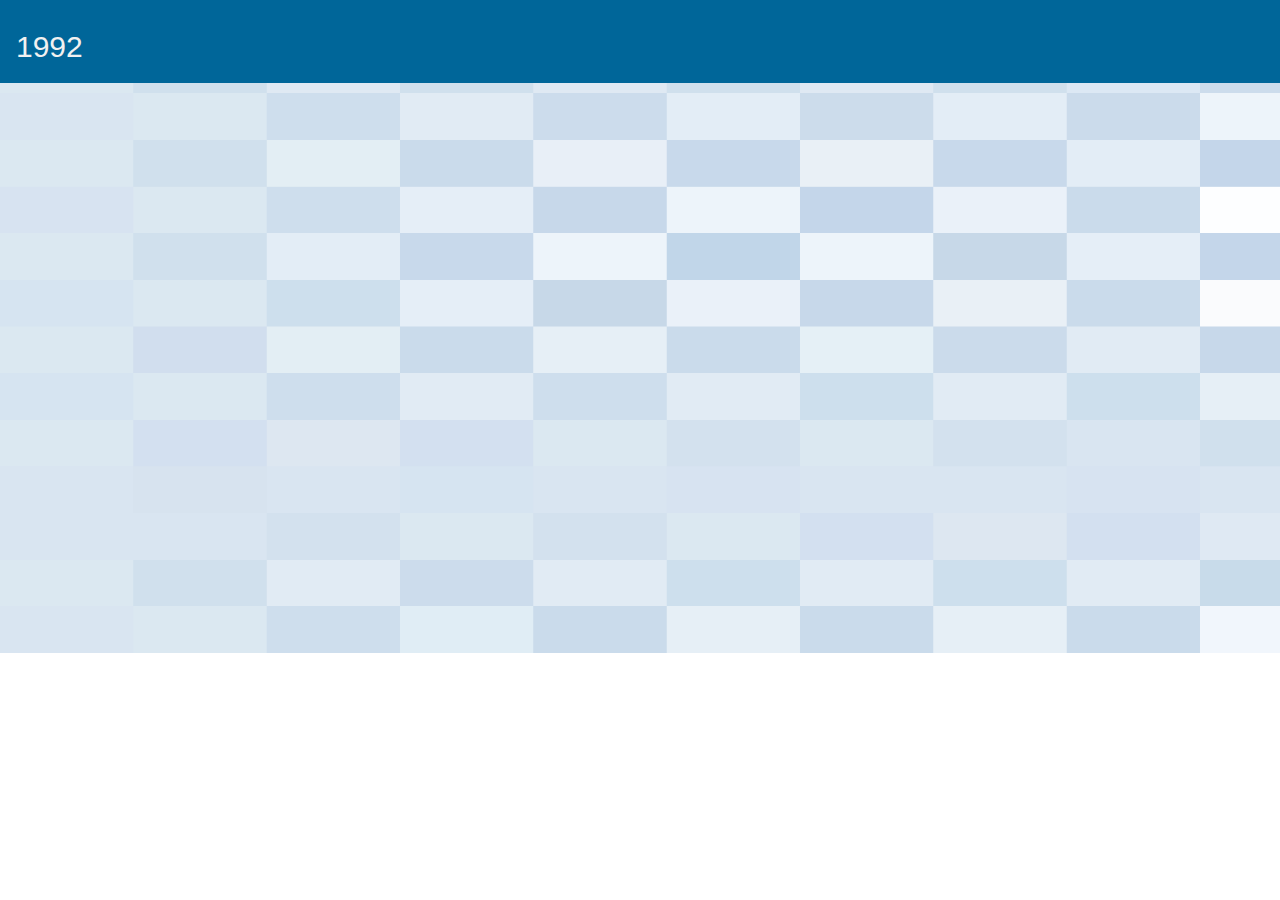
==== index.html @ b277f29b "Update index.html" ====
<!DOCTYPE html>
<head>
	<!-- Global site tag (gtag.js) - Google Analytics -->
<script async src="https://www.googletagmanager.com/gtag/js?id=UA-109027080-1"></script>
<script>
  window.dataLayer = window.dataLayer || [];
  function gtag(){dataLayer.push(arguments);}
  gtag('js', new Date());

  gtag('config', 'UA-109027080-1');
</script>
    <meta http-equiv="Content-Type" content="text/html; charset=utf-8" />
    <meta http-equiv="X-UA-Compatible" content="IE=edge">
    <meta name="viewport" content="width=device-width, initial-scale=1">
    <link href="https://fonts.googleapis.com/css?family=Open+Sans:300,400,600,700' rel='stylesheet' type='text/css">
    <link rel="stylesheet" type="text/css" href="css/bootstrap.min.css">
    <link rel="stylesheet" type="text/css" href="css/templatemo-style.css">
    <link rel="shortcut icon" type="image/x-icon" href="/images/favicon.png"> 
    <title>1992 Media</title>
</head>

<body>
    <div class="header" id="myHeader">
  <h2>1992</h2> 
    </div>
	
	<!-- div class="fixed-header">
        <div class="container">
            <div class="navbar-header">
              <a class="navbar-brand" href="#">1992</a></div>
          
	<nav class="main-menu">
                       <a href = "mailto:david@1992.media?subject = Hi!">
			Contact
			</a>
         </nav >
		
        </div >

    </div -->
    
    <div class="container">
		<div class="col-md-6 content-item col-lg-12">
			<script src="//lightwidget.com/widgets/lightwidget.js"></script><iframe src="//lightwidget.com/widgets/bde345de37a357e495240a0b68b08ccf.html" scrolling="no" allowtransparency="true" class="lightwidget-widget" style="width: 100%; border: 0; overflow: hidden;"></iframe>

<div class="text-center footer"> </div>

<script src="js/jquery.min.js"></script>
<script src="js/bootstrap.min.js"></script>
<script src="js/jquery.singlePageNav.min.js"></script>

<script>
// When the user scrolls the page, execute myFunction 
window.onscroll = function() {myFunction()};

// Get the header
var header = document.getElementById("myHeader");

// Get the offset position of the navbar
var sticky = header.offsetTop;

// Add the sticky class to the header when you reach its scroll position. Remove "sticky" when you leave the scroll position
function myFunction() {
  if (window.pageYOffset >= sticky) {
    header.classList.add("sticky");
  } else {
    header.classList.remove("sticky");
  }
}
			</script>
			
<!-- script>

// Check scroll position and add/remove background to navbar
function checkScrollPosition() {
    if($(window).scrollTop() > 50) {
      $(".fixed-header").addClass("scroll");
  } else {        
      $(".fixed-header").removeClass("scroll");
  }
}

$(document).ready(function () {   
    <!-- // Single page nav
     $('.fixed-header').singlePageNav({
        offset: 59,
        filter: ':not(.external)',
        updateHash: true        
    }); 

    checkScrollPosition();

    // nav bar
    $('.navbar-toggle').click(function(){
        $('.main-menu').toggleClass('show');
    });

    $('.main-menu a').click(function(){
        $('.main-menu').removeClass('show');
    });
});

$(window).on("scroll", function() {
    checkScrollPosition();    
});
</script -->
		
</body>
</html>
---- css/templatemo-style.css ----
/* Style the header */
.header {
  padding: 10px 16px;
  background: #006699;
  color: #f1f1f1;
}

/* Page content */
.content {
  padding: 16px;
}

/* The sticky class is added to the header with JS when it reaches its scroll position */
.sticky {
  position: fixed;
  top: 0;
  width: 100%
}

/* Add some top padding to the page content to prevent sudden quick movement (as the header gets a new position at the top of the page (position:fixed and top:0) */
.sticky + .content {
  padding-top: 102px;
}

a,
a:hover,
a:focus {
    text-decoration: none;
}
a:focus {
    outline: none;
}
body{
    margin:0;
    padding:0;
    background-image:url(../images/back.jpg);
    background-repeat:no-repeat;
    background-size:100% 100%;
    font-family: 'Open Sans', sans-serif;
    font-size: 16px;
    font-weight:300;
}
.row {
    margin-right: 0px;
    margin-left: 0px;
}
p {
    margin: 0 0 20px;
}
.tm-image {
    width: 100%;
    height: 100%;
}
.fixed-header{
    width:100%;
    float:left;
    /*background-color:#023D69;*/
    position:fixed;
    top:0;
    z-index:111;
    transition:all 0.4s;
    -webkit-transition:all 0.4s;
    padding: 35px 0px;
}
.navbar-toggle {
    position: absolute;
    top: 8px;
    right: 17px;
    margin: 0;
    z-index: 99999999;
    color: #fff;
    padding: 10px 10px;
    background-color: #006699;
    border: none;
    font-weight: bold;
    display:none;
}
.navbar-brand {
    color: #fff;
    font-weight:300;
    font-size: 38px;
}
.navbar-brand:hover,
.navbar-brand:focus {
	color: #174C74;
}
.fixed-header ul{
    padding:0;
    float:right;
    margin:0;
}
.fixed-header ul li{
    display:inline-block;
    padding: 15px 0px;
}
.fixed-header ul li a{
    text-decoration:none;
    color:#fff;
    font-size: 20px;
    font-weight: 300;
    padding: 10px 30px 0;    
}
.fixed-header ul li a:hover,
.fixed-header ul li .current{
    color: #93FAFF;
    border-top:2px solid #93FAFF;
}
.fixed-header {
    background: transparent;
}
.fixed-header.scroll {
    background: rgba(2, 61, 105, 0.80);
    padding: 0;
}
.fixed-header.scroll .navbar-brand {
    font-size: 30px;
}

#home {
    padding-top: 8.5em;
}
.content {
    padding-right: 0px;
    padding-left: 0px;
}
.content-item {
    padding-right: 0px;
    padding-left: 0px;
    min-height:570px !important;
}
.content-item p:last-child {
    margin-bottom: 0;
}
.background.content-item-1 {
    padding: 60px 65px;
}
.last {
    padding-right: 0px;
    padding-left: 0px;
    min-height:284px !important;    
}
.background {
    background-color: #fff;
    padding: 55px 45px;
}
.about-text-container {
    font-style: italic;
    display: -webkit-flex;
    display: -ms-flexbox;
    display: flex;
    -webkit-flex-direction: column;
        -ms-flex-direction: column;
            flex-direction: column;
    -webkit-justify-content: center;
        -ms-flex-pack: center;
            justify-content: center;
}
.about-text {
    margin-bottom: 0;
    line-height: 1.6;
}
.main-title {    
    font-weight: 300;
    font-size: 34px;
    line-height: 1.4;
    margin-top: 70px;
    margin-bottom: 70px;
}
.section-title {
    font-size: 1.5em;
    margin-top: 0;
    margin-bottom: 25px;
}
.dark-blue-text {
    color: #006699;
}
.light-blue-text {
    color: #2FACFF;
}
.dark-blue-bordered-btn:hover,
.dark-blue-bordered-btn:focus,
.dark-blue-btn {
    background: #006699;
    color: white;    
}
.dark-blue-btn:hover,
.dark-blue-btn:focus,
.dark-blue-bordered-btn {
    background: none;
    border: 1px solid #006699;
    color: #006699;
}
.section-text {
    line-height: 1.6;
    font-size: 1em;
    margin-bottom: 15px;
}
.background ul {
   margin-bottom:20px;
}
.background li {
    list-style: none;
    font-size: 16px;
    line-height: 27px;
}
.btn {
    border-radius:0px;
    padding: 10px 25px;
    margin-top: 20px;
    font-size: 20px;
    font-weight: 300;
    margin-right: 15px;
    transition:all 0.3s;
    -webkit-transition:all 0.3s;
}
.btn:last-child {
    margin-right: 0;
}
.btn-big {
    padding: 10px 40px;
    min-width: 176px;
}
.btn-contact {
    font-size: 17px;
    padding: 10px 35px;
    color: #807D7D;
    font-weight: 300;
    margin-top: 0;
    transition: all 0.3s ease;
}
.btn-contact:hover,
.btn-contact:focus {
    color: white;
    background-color: rgba(47,47,47,0.5);
}
.no-bg {
    background: none;
    border: 1px solid #aaa;
}
.yellow-btn {
    background:#ACA633;
    border:1px solid #ACA633;
    color:#fff;
}
.yellow-btn:hover,
.yellow-btn:focus {
    background: none;
    color: #ACA633;
}
.green-btn {
    background:#168887;
    border:1px solid #168887;
    color:#fff; 
}
.green-btn:hover,
.green-btn:focus {
    background: none;
    color: #168887;
}
.normal-btn {
    font-size: 16px;
    font-weight: 300;
    min-width: 145px;
}
.form-control {
    box-shadow: none;
    font-size: 16px;
    height: auto;
    padding: 8px 12px;
}
.form-group {
    margin-bottom: 18px;
}
.contact-form {
    overflow: hidden;
    margin-left: -15px;
    margin-right: -15px;
}
.content-item input, .content-item textarea {
    border-radius:0px;
}
.contact-field {
    padding-left: 0;
    padding-right: 0;
}
.footer {
    color:#fff;
    font-size: 14px;
    font-weight: 400;
    padding:48px 0;
}
.footer a {
	color: #FF6;
}
.margin-b-0 {
    margin-bottom: 0;
}
.flexbox {
    display: -webkit-flex;
    display: -ms-flexbox;
    display: flex;
    -webkit-flex-direction: column;
        -ms-flex-direction: column;
            flex-direction: column;
    -webkit-justify-content: center;
        -ms-flex-pack: center;
            justify-content: center;
}
.pad-l-3 {
    padding-left: 3px;
}
.margin-b-25 {
    margin-bottom: 25px;
}

@media screen and (max-width:1199px){
    .content-item {
        min-height: 470px !important;
    }
    .content-item img {
        min-height: 470px !important;
    }
    .background p {
        line-height: 22px;        
    }
    .background p,
    .background li {
        font-size: 13px;
    }
    .background h2 {
        margin-bottom: 15px !important;
    }
    p {
        margin: 0 0 10px;
    }
    .btn {
        margin-top: 15px;        
    }
    .background {
        background-color: #fff;        
    }
    .last {
        min-height: 235px !important;
    }
    textarea#message {
        height: 125px;
    }
}

@media screen and (max-width: 1199px) and (min-width: 992px) {
    .background {
        padding: 25px;
    }
    .background.content-item-1 {
        padding: 0 40px;
    }
    .btn {
        margin-top: 10px;
    }
    .btn-contact {
        margin-top: 0;
    }
    .form-control {
        font-size: 0.9em;
    }
}

@media screen and (max-width:991px){

    .content-item {
        min-height: inherit !important;
    }
    .content-item img {
        min-height: inherit !important;
    }
    .fixed-header ul li a {
        padding: 0px 15px;
    }
    .background p {
        line-height: 27px;
    }
    .background p,
    .background li {
        font-size: 16px;
    }
    .background h2 {
        margin-bottom: 20px;
    }
    p {
        margin: 0 0 20px;
    }
    .btn {
        margin-top: 20px;        
    }
    .last {
        min-height: 284px !important;
    }
    textarea#message {
        height: inherit;
    }
}

@media screen and (max-width:767px){
    .last {
        min-height: inherit !important;
    }
    .fixed-header.scroll .navbar-brand {
        padding: 12px 15px 0;
    }
    .navbar-toggle {
       display:block;
       top: 15px;
       background-color: white;       
    }
    .fixed-header.scroll .navbar-toggle {
        top: 8px;
    }
    .navbar-toggle .icon-bar {
        background-color: #006699;
    }
    
    .fixed-header ul li a:hover, 
    .fixed-header ul li .current {
        border-top: none;
    }
    .fixed-header {
        padding: 5px 0;
    }
    .fixed-header ul li a {
        font-size: 1em;
    }
    .main-menu ul {
        width: 100%;
        background-color: #023D69;
    }
    .main-menu {
        max-height: 0;
        transition: max-height 0.3s;
        overflow: hidden;
    }
    /* http://css3.bradshawenterprises.com/animating_height/ */
    .main-menu.show {
        max-height: 250px;
        overflow: auto;
    }
    .main-menu ul li {
        display: block;
        padding: 10px 0px;
        width: 100%;
        float:left;
    }
    .main-menu ul li a {
        padding: 0px 0px;
        width: 100%;
        float: left;
    }
    #home {
        padding-top: 62px;
    }
    .pad-l-3 {
        padding-left: 15px;
    }
}

@media screen and (max-width:500px) {
    .btn {
        margin-top: 10px;
    }
}

@media screen and (max-width: 480px) {
    .background.content-item-1 {
        padding: 40px 45px;
    }
}

@media screen and (max-width: 420px) {
    .background {
        padding: 40px 35px;
    }
    .background.content-item-1 {
        padding: 20px 25px;
    }
}

/* 
http://www.templatemo.com/tm-477-puzzle 
*/
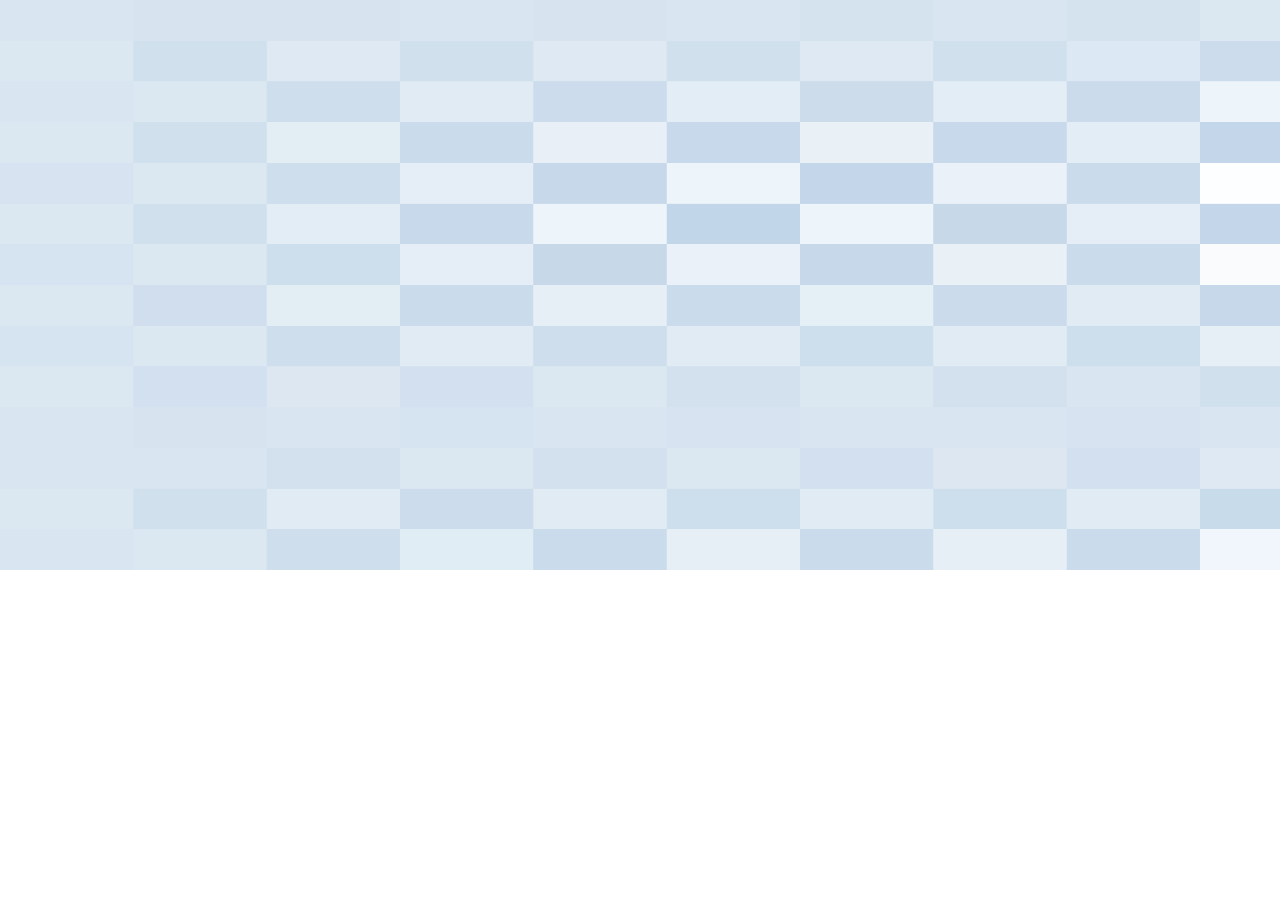
==== commit 6610dcfe: "Update index.html" ====
--- a/index.html
+++ b/index.html
@@ -1,4 +1,5 @@
 <!DOCTYPE html>
+<html>
 <head>
 	<!-- Global site tag (gtag.js) - Google Analytics -->
 <script async src="https://www.googletagmanager.com/gtag/js?id=UA-109027080-1"></script>
@@ -9,20 +10,49 @@
 
   gtag('config', 'UA-109027080-1');
 </script>
-    <meta http-equiv="Content-Type" content="text/html; charset=utf-8" />
-    <meta http-equiv="X-UA-Compatible" content="IE=edge">
-    <meta name="viewport" content="width=device-width, initial-scale=1">
-    <link href="https://fonts.googleapis.com/css?family=Open+Sans:300,400,600,700' rel='stylesheet' type='text/css">
-    <link rel="stylesheet" type="text/css" href="css/bootstrap.min.css">
-    <link rel="stylesheet" type="text/css" href="css/templatemo-style.css">
-    <link rel="shortcut icon" type="image/x-icon" href="/images/favicon.png"> 
-    <title>1992 Media</title>
+<meta http-equiv="Content-Type" content="text/html; charset=utf-8" />
+<meta http-equiv="X-UA-Compatible" content="IE=edge">
+<meta name="viewport" content="width=device-width, initial-scale=1">
+<link href="https://fonts.googleapis.com/css?family=Open+Sans:300,400,600,700' rel='stylesheet' type='text/css">
+<link rel="stylesheet" type="text/css" href="css/bootstrap.min.css">
+<link rel="stylesheet" type="text/css" href="css/templatemo-style.css">
+<link rel="shortcut icon" type="image/x-icon" href="/images/favicon.png"> 
+<title>1992 Media</title>
 </head>
+<style>
+body {
+  margin: 0;
+  font-family: Arial;
+}
 
+.top-container {
+  background-color: #f1f1f1;
+  padding: 30px;
+  text-align: center;
+}
+
+.header {
+  padding: 10px 16px;
+  background: #006699;
+  color: #f1f1f1;
+}
+
+.content {
+  padding: 16px;
+}
+
+.sticky {
+  position: fixed;
+  top: 0;
+  width: 100%;
+}
+
+.sticky + .content {
+  padding-top: 102px;
+}
+</style>
+</head>
 <body>
-    <div class="header" id="myHeader">
-  <h2>1992</h2> 
-    </div>
 	
 	<!-- div class="fixed-header">
         <div class="container">
@@ -48,26 +78,7 @@
 <script src="js/jquery.min.js"></script>
 <script src="js/bootstrap.min.js"></script>
 <script src="js/jquery.singlePageNav.min.js"></script>
-
-<script>
-// When the user scrolls the page, execute myFunction 
-window.onscroll = function() {myFunction()};
-
-// Get the header
-var header = document.getElementById("myHeader");
-
-// Get the offset position of the navbar
-var sticky = header.offsetTop;
-
-// Add the sticky class to the header when you reach its scroll position. Remove "sticky" when you leave the scroll position
-function myFunction() {
-  if (window.pageYOffset >= sticky) {
-    header.classList.add("sticky");
-  } else {
-    header.classList.remove("sticky");
-  }
-}
-			</script>
+<script src="js/navbar.js"></script>
 			
 <!-- script>
 
@@ -81,7 +92,7 @@
 }
 
 $(document).ready(function () {   
-    <!-- // Single page nav
+    < // Single page nav
      $('.fixed-header').singlePageNav({
         offset: 59,
         filter: ':not(.external)',
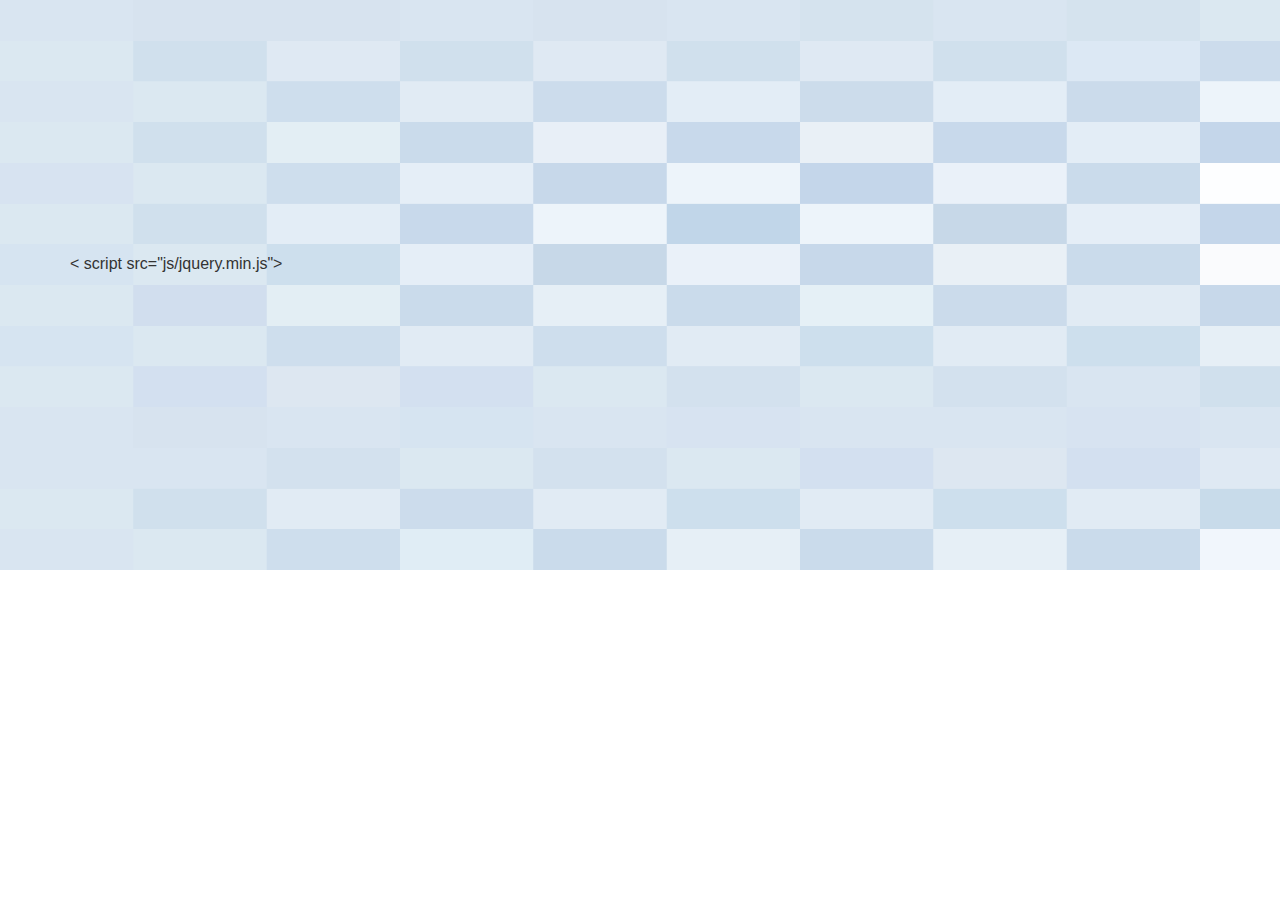
==== commit fbe9de0f: "Update index.html" ====
--- a/index.html
+++ b/index.html
@@ -75,7 +75,7 @@
 
 <div class="text-center footer"> </div>
 
-<script src="js/jquery.min.js"></script>
+< script src="js/jquery.min.js"></script>
 <script src="js/bootstrap.min.js"></script>
 <script src="js/jquery.singlePageNav.min.js"></script>
 <script src="js/navbar.js"></script>
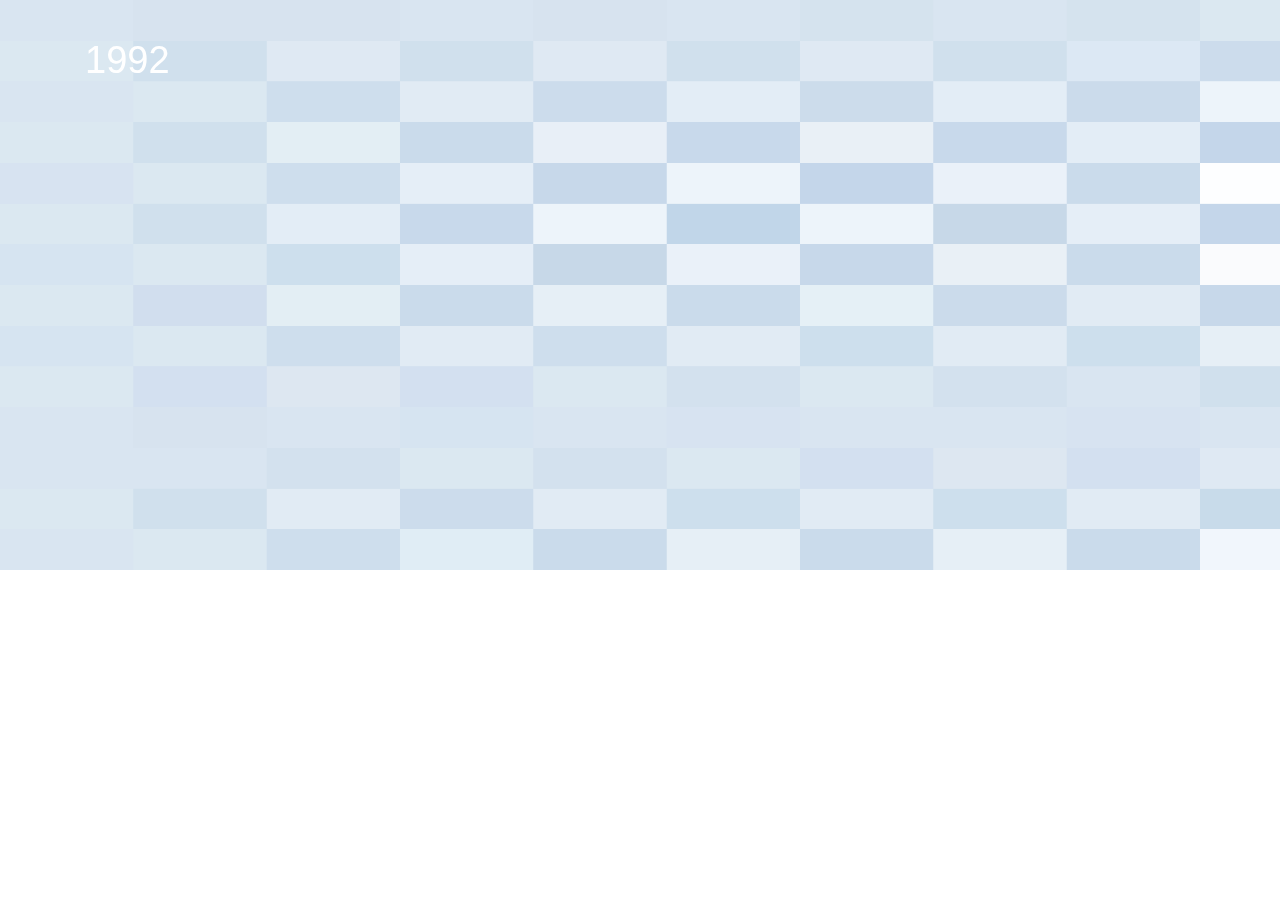
==== commit 36678559: "Update index.html" ====
--- a/index.html
+++ b/index.html
@@ -1,5 +1,4 @@
 <!DOCTYPE html>
-<html>
 <head>
 	<!-- Global site tag (gtag.js) - Google Analytics -->
 <script async src="https://www.googletagmanager.com/gtag/js?id=UA-109027080-1"></script>
@@ -10,64 +9,28 @@
 
   gtag('config', 'UA-109027080-1');
 </script>
-<meta http-equiv="Content-Type" content="text/html; charset=utf-8" />
-<meta http-equiv="X-UA-Compatible" content="IE=edge">
-<meta name="viewport" content="width=device-width, initial-scale=1">
-<link href="https://fonts.googleapis.com/css?family=Open+Sans:300,400,600,700' rel='stylesheet' type='text/css">
-<link rel="stylesheet" type="text/css" href="css/bootstrap.min.css">
-<link rel="stylesheet" type="text/css" href="css/templatemo-style.css">
-<link rel="shortcut icon" type="image/x-icon" href="/images/favicon.png"> 
-<title>1992 Media</title>
+    <meta http-equiv="Content-Type" content="text/html; charset=utf-8" />
+    <meta http-equiv="X-UA-Compatible" content="IE=edge">
+    <meta name="viewport" content="width=device-width, initial-scale=1">
+    <link href="https://fonts.googleapis.com/css?family=Open+Sans:300,400,600,700' rel='stylesheet' type='text/css">
+    <link rel="stylesheet" type="text/css" href="css/bootstrap.min.css">
+    <link rel="stylesheet" type="text/css" href="css/templatemo-style.css">
+    <link rel="shortcut icon" type="image/x-icon" href="/images/favicon.png"> 
+    <title>1992 Media</title>
 </head>
-<style>
-body {
-  margin: 0;
-  font-family: Arial;
-}
 
-.top-container {
-  background-color: #f1f1f1;
-  padding: 30px;
-  text-align: center;
-}
-
-.header {
-  padding: 10px 16px;
-  background: #006699;
-  color: #f1f1f1;
-}
-
-.content {
-  padding: 16px;
-}
-
-.sticky {
-  position: fixed;
-  top: 0;
-  width: 100%;
-}
-
-.sticky + .content {
-  padding-top: 102px;
-}
-</style>
-</head>
 <body>
-	
-	<!-- div class="fixed-header">
+    <div class="fixed-header">
         <div class="container">
             <div class="navbar-header">
               <a class="navbar-brand" href="#">1992</a></div>
           
-	<nav class="main-menu">
-                       <a href = "mailto:david@1992.media?subject = Hi!">
-			Contact
-			</a>
-         </nav >
+		<!-- nav class="main-menu">
+                    <a href="mailto:david@1992.media">Contact</a>
+            </nav-->
 		
-        </div >
-
-    </div -->
+        </div>
+    </div>
     
     <div class="container">
 		<div class="col-md-6 content-item col-lg-12">
@@ -75,12 +38,11 @@
 
 <div class="text-center footer"> </div>
 
-< script src="js/jquery.min.js"></script>
+<script src="js/jquery.min.js"></script>
 <script src="js/bootstrap.min.js"></script>
 <script src="js/jquery.singlePageNav.min.js"></script>
-<script src="js/navbar.js"></script>
-			
-<!-- script>
+
+<script>
 
 // Check scroll position and add/remove background to navbar
 function checkScrollPosition() {
@@ -92,7 +54,7 @@
 }
 
 $(document).ready(function () {   
-    < // Single page nav
+    <!-- // Single page nav
      $('.fixed-header').singlePageNav({
         offset: 59,
         filter: ':not(.external)',
@@ -114,7 +76,6 @@
 $(window).on("scroll", function() {
     checkScrollPosition();    
 });
-</script -->
-		
+</script>
 </body>
 </html>
